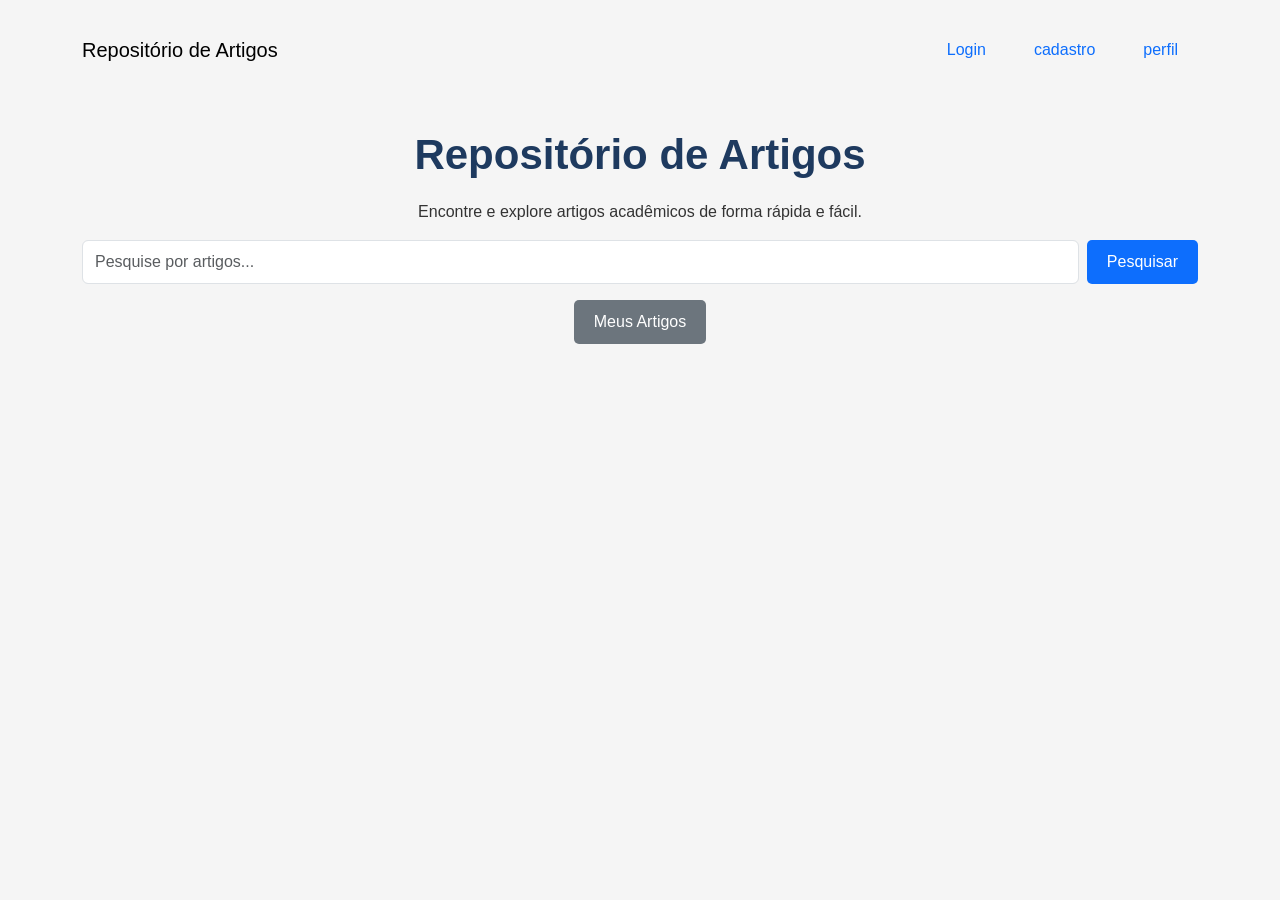
==== frontend/index.html @ c850bce3 "Update main" ====
<!DOCTYPE html>
<html lang="en">
<head>
    <meta charset="UTF-8">
    <meta name="viewport" content="width=device-width, initial-scale=1.0">

    <link
        href="https://cdn.jsdelivr.net/npm/bootstrap@5.3.8/dist/css/bootstrap.min.css"
        rel="stylesheet"
    >

    <link rel="stylesheet" href="css/style.css">
    
    <title>Repositório de Artigos</title>
</head>
<body>
 <header>
    <nav class="navbar">
        <div class="container">
            <a href="index.html" class="navbar-brand">
                Repositório de Artigos
            </a>

            <div class="d-flex gap-2">
                <a href="login.html" class="btn btn-outline-primary">
                Login
                </a>
                <a href="cadastro.html" class="btn btn-outline-primary">
                cadastro
                </a>
                <a href="perfil.html" class="btn btn-outline-primary">
                perfil
                </a>
            </div>
        </div>
    </nav>
</header>

<main>
    <section class="home container text-center">

        <h1 class="aplicacao">
            Repositório de Artigos
        </h1>

        <p class="descricao">
            Encontre e explore artigos acadêmicos de forma rápida e fácil.
        </p>

        <form action="artigos.html" method="get" class="search-box d-flex gap-2">
            <input
                type="search"
                name="busca"
                class="form-control"
                placeholder="Pesquise por artigos..."
                aria-label="Pesquisar artigos"
            >

            <button type="submit" class="btn btn-primary">
                Pesquisar
            </button>
        </form>

        <a href="meus_artigos.html" class="btn btn-secondary mt-3">
            Meus Artigos
        </a>

    </section>
</main>
</body>
</html>
---- frontend/css/style.css ----
* {
    margin: 0;
    padding: 0;
    box-sizing: border-box;
}
.aplicacao {
    font-size: 42px;
    font-weight: 600;
    color: #1e3a5f;
    margin-bottom: 20px;
}

.titulo-login {
    font-size: 42px;
    font-weight: 600;
    color: #1e3a5f;
    margin-bottom: 20px;
}

.titulo-cadastro {
    font-size: 42px;
    font-weight: 600;
    color: #1e3a5f;
    margin-bottom: 20px;
}

.titulo-perfil {
    font-size: 42px;
    font-weight: 600;
    color: #1e3a5f;
    margin-bottom: 20px;
}

.titulo-artigos {
    font-size: 42px;
    font-weight: 600;
    color: #1e3a5f;
    margin-bottom: 20px;
}


body {
    font-family: Arial, sans-serif;
    background-color: #f5f5f5;
    color: #333;
}


header {
    /* background-color: #222; */
    padding: 20px;
}

nav {
    display: flex;
    justify-content: space-between;
    align-items: center;
}



main {
    max-width: 1200px;
    margin: 0 auto;
    padding: 30px;
}


h1 {
    font-size: 32px;
}

h2 {
    font-size: 24px;
}



.btn {
    padding: 10px 20px;
    border: none;
    border-radius: 5px;
    cursor: pointer;
}



input {
    padding: 10px;
    border: 1px solid #ccc;
    border-radius: 5px;
}


footer {
    padding: 20px;
    text-align: center;
}
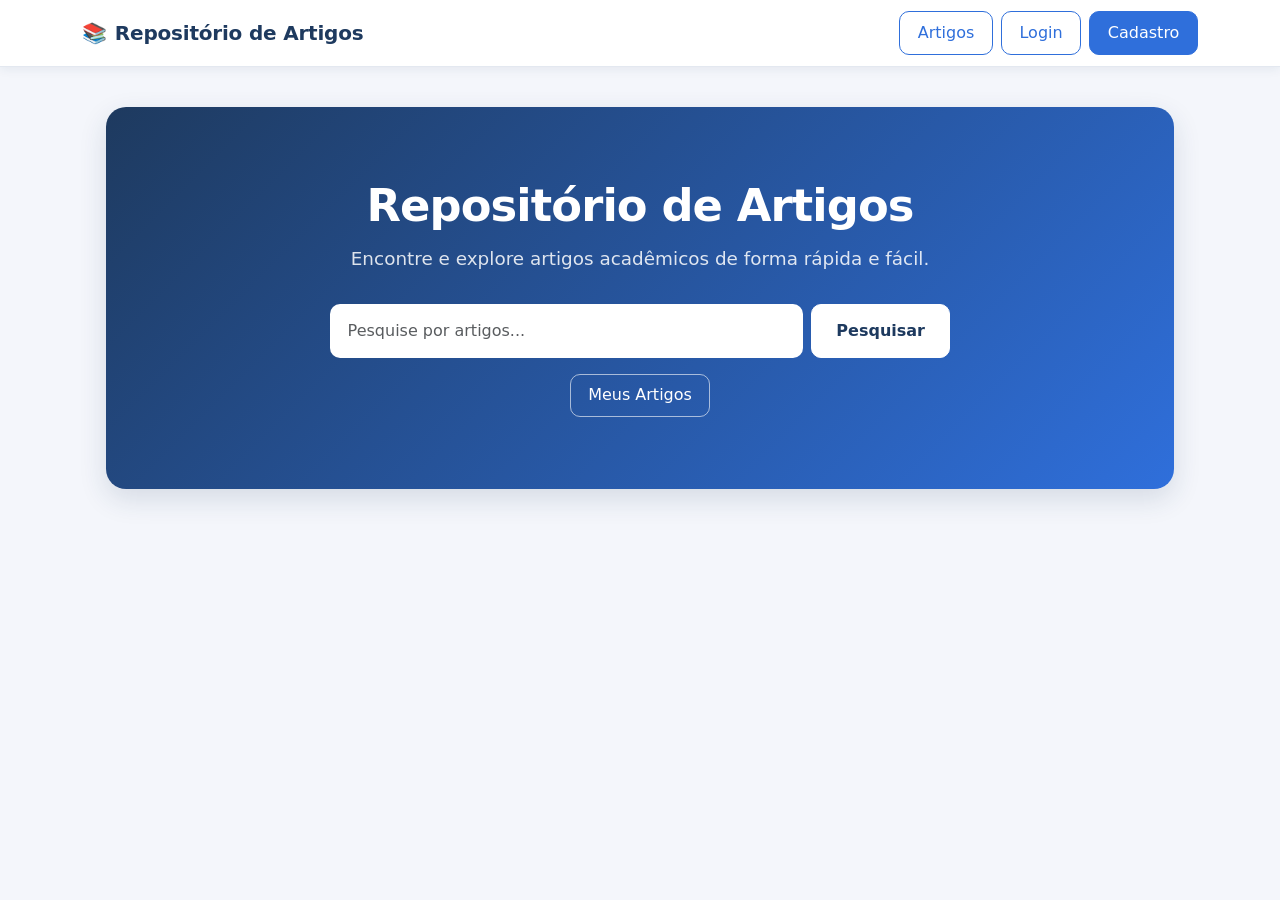
==== commit 5492ee37: "Add front" ====
--- a/frontend/index.html
+++ b/frontend/index.html
@@ -1,71 +1,28 @@
 <!DOCTYPE html>
-<html lang="en">
+<html lang="pt-BR">
 <head>
     <meta charset="UTF-8">
     <meta name="viewport" content="width=device-width, initial-scale=1.0">
-
-    <link
-        href="https://cdn.jsdelivr.net/npm/bootstrap@5.3.8/dist/css/bootstrap.min.css"
-        rel="stylesheet"
-    >
-
+    <title>Repositório de Artigos</title>
+    <link href="https://cdn.jsdelivr.net/npm/bootstrap@5.3.8/dist/css/bootstrap.min.css" rel="stylesheet">
     <link rel="stylesheet" href="css/style.css">
-    
-    <title>Repositório de Artigos</title>
 </head>
 <body>
- <header>
-    <nav class="navbar">
-        <div class="container">
-            <a href="index.html" class="navbar-brand">
-                Repositório de Artigos
-            </a>
-
-            <div class="d-flex gap-2">
-                <a href="login.html" class="btn btn-outline-primary">
-                Login
-                </a>
-                <a href="cadastro.html" class="btn btn-outline-primary">
-                cadastro
-                </a>
-                <a href="perfil.html" class="btn btn-outline-primary">
-                perfil
-                </a>
-            </div>
-        </div>
-    </nav>
-</header>
-
-<main>
-    <section class="home container text-center">
-
-        <h1 class="aplicacao">
-            Repositório de Artigos
-        </h1>
-
-        <p class="descricao">
-            Encontre e explore artigos acadêmicos de forma rápida e fácil.
-        </p>
-
-        <form action="artigos.html" method="get" class="search-box d-flex gap-2">
-            <input
-                type="search"
-                name="busca"
-                class="form-control"
-                placeholder="Pesquise por artigos..."
-                aria-label="Pesquisar artigos"
-            >
-
-            <button type="submit" class="btn btn-primary">
-                Pesquisar
-            </button>
-        </form>
-
-        <a href="meus_artigos.html" class="btn btn-secondary mt-3">
-            Meus Artigos
-        </a>
-
-    </section>
-</main>
+    <header id="navbar"></header>
+    <main>
+        <section class="home container text-center">
+            <h1 class="aplicacao">Repositório de Artigos</h1>
+            <p class="descricao">Encontre e explore artigos acadêmicos de forma rápida e fácil.</p>
+            <form action="artigos.html" method="get" class="search-box d-flex gap-2">
+                <input type="search" name="busca" class="form-control" placeholder="Pesquise por artigos..." aria-label="Pesquisar artigos">
+                <button type="submit" class="btn btn-primary">Pesquisar</button>
+            </form>
+            <a href="meus_artigos.html" class="btn btn-secondary mt-3">Meus Artigos</a>
+        </section>
+    </main>
+    <script src="js/config.js"></script>
+    <script src="js/auth.js"></script>
+    <script src="js/ui.js"></script>
+    <script src="js/nav.js"></script>
 </body>
-</html>+</html>
